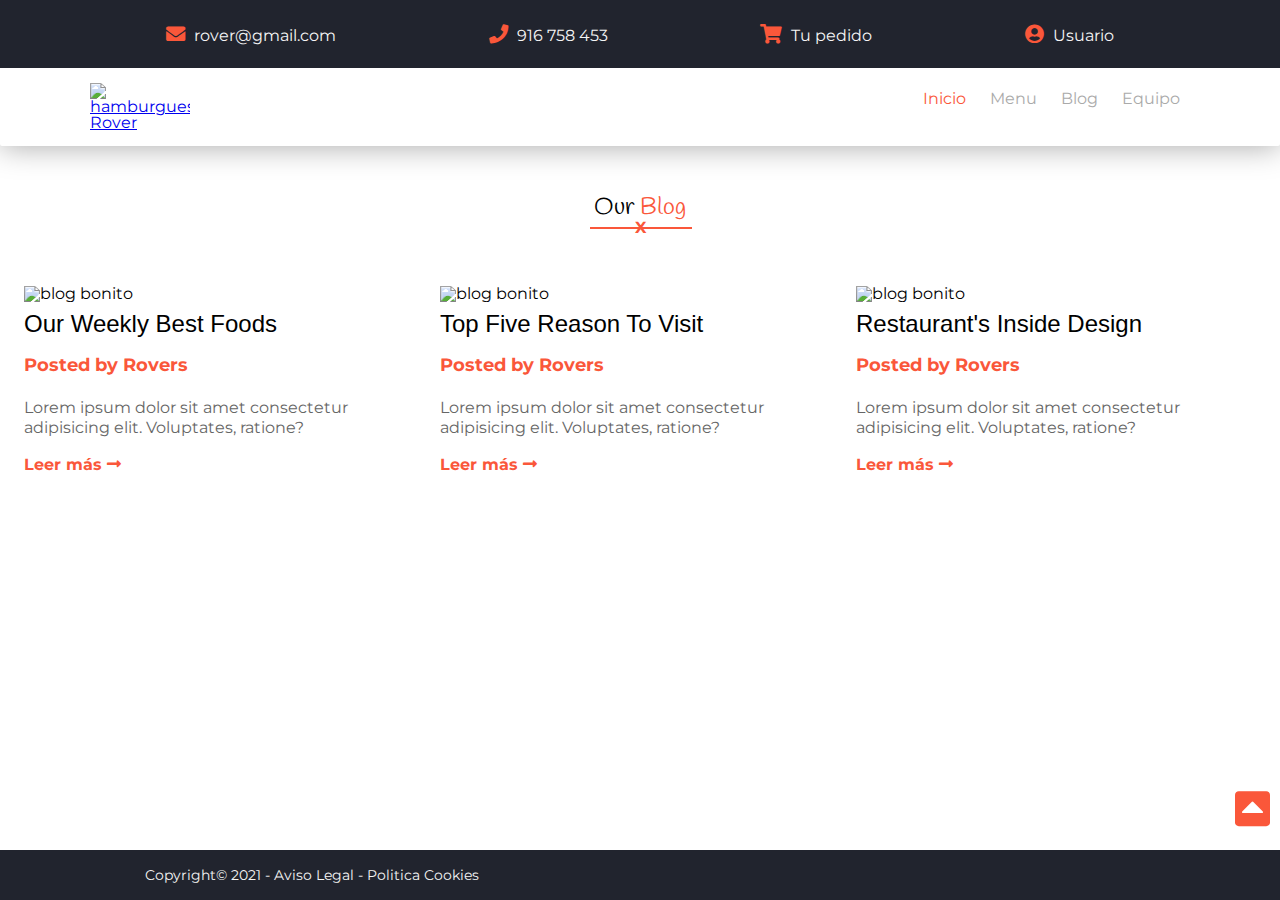
==== blog.html @ 86384d68 "estructura general y diseño de blog" ====
<!DOCTYPE html>
<html lang="es">

<head>
    <meta charset="UTF-8">
    <meta http-equiv="X-UA-Compatible" content="IE=edge">
    <meta name="viewport" content="width=device-width, initial-scale=1.0">
    <title>Hamburguesería - Rover's</title>
    <link rel="stylesheet" href="https://cdnjs.cloudflare.com/ajax/libs/font-awesome/5.15.3/css/all.min.css">
    <link rel="stylesheet" href="css/style.css">
</head>

<body>
    <div class="wrapper" id="top">
        <header>
            <div class="nav-top">
                <div class="container">
                    <div>
                        <a href="mailto:rover@gmail.com">
                            <i class="fas fa-envelope"></i>
                            <span>rover@gmail.com</span>
                        </a>
                    </div>
                    <div>
                        <a href="tel:916758453">
                            <i class="fas fa-phone"></i>
                            <span>916 758 453</span>
                        </a>
                    </div>
                    <div>
                        <a href="#">
                            <i class="fa fa-shopping-cart"></i>
                            <span>Tu pedido</span>
                        </a>
                    </div>
                    <div>
                        <a href="#">
                            <i class="fa fa-user-circle"></i>
                            <span>Usuario</span>
                        </a>
                    </div>
                </div>
            </div>

            <nav>
                <div class="container">
                    <div class="logo">
                        <a href="index.html">
                            <img src="./images/logo.jpg" alt="hamburgueseria Rover">
                        </a>
                    </div>
                    <div class="hamburguesa">
                        <div></div>
                        <div></div>
                        <div></div>
                    </div>
                    <ul class="menu">
                        <li><a class="activo" href="index.html">Inicio</a></li>
                        <li><a href="menu.html">Menu</a></li>
                        <li><a href="blog.html">Blog</a></li>
                        <li><a href="team.html">Equipo</a></li>
                    </ul>
                </div>
            </nav>

        </header>
    </div>

    <main>
        <div class="content">
            <div class="container">
                <div class="ourblog">
                    <h2>Our <span>Blog</span></h2>
                    <div class="underline">
                        <hr noshade="noshade">
                        <span>X</span>
                    </div>
                </div>
            </div>
            <section class="divblog">
                <article>
                    <div>
                        <img src="./images/news3.jpg" alt="blog bonito">
                    </div>
                    <h2>Our Weekly Best Foods</h2>
                    <h3>Posted by Rovers</h3>
                    <p>Lorem ipsum dolor sit amet consectetur adipisicing elit. Voluptates, ratione?</p>
                    <a href="" class="enlace">Leer más <i class="fas fa-long-arrow-alt-right"></i></a>
                </article>
                <article>
                    <div>
                        <img src="./images/news4.jpg" alt="blog bonito">
                    </div>
                    <h2>Top Five Reason To Visit</h2>
                    <h3>Posted by Rovers</h3>
                    <p>Lorem ipsum dolor sit amet consectetur adipisicing elit. Voluptates, ratione?</p>
                    <a href="" class="enlace">Leer más <i class="fas fa-long-arrow-alt-right"></i></a>
                </article>
                <article>
                    <div>
                        <img src="./images/news1.jpg" alt="blog bonito">
                    </div>
                    <h2>Restaurant's Inside Design</h2>
                    <h3>Posted by Rovers</h3>
                    <p>Lorem ipsum dolor sit amet consectetur adipisicing elit. Voluptates, ratione?</p>
                    <a href="" class="enlace">Leer más <i class="fas fa-long-arrow-alt-right"></i></a>
                </article>
            </section>
        </div>
    </main>


    <footer>
        <div class="container">
            <p>Copyright&copy; 2021 - <a href="#">Aviso Legal</a><a href="#"> - Politica Cookies</a></p>
        </div>
    </footer>

    <div class="flecha">
        <a href="#top"><i class="fas fa-caret-square-up"></i></a>
    </div>
</body>

</html>
---- css/style.css ----
@import url(./reset.css);
@import url('https://fonts.googleapis.com/css2?family=Handlee&family=Montserrat:wght@400;700&display=swap');

/* font-family: 'Handlee', cursive;
font-family: 'Montserrat', sans-serif;
 */

html {
    /* Para generar scroll animados desde un punto de ancla */
    scroll-behavior: smooth;
}

:root {
    /* aqui es donde defino variables que se van a repetir en mi codigo, por ejemplo, en lugar de repetir 40 veces un color, usamos este metodo */
    --color-principal: #fa573a;
    --color-secundario: #21242e;
    --fuente-principal: 'Montserrat', sans-serif;
    --fuente-secundaria:'Handlee', cursive;
    --fontsize: 1em;
    --anchomaximo: 68.750em;
    --margingrid: 1em;
    --padding: 0.625em;
}

img {
    width: 100%;
    height: auto;
    display: block;
    /* Esto hace que la imagen escale y sea RESPONSIVE, se puede aplicar a todos los proyectos que tengan imagenes */
}

body {
    font-family: var(--fuente-principal);
    font-size: var(--fontsize);
}

.content p {
    color:#666;
    line-height: 1.25em;
}

.container {
    max-width: var(--anchomaximo);
    margin: 0 auto;

}

/* START HEADER */

header .nav-top {
    background-color: var(--color-secundario);
    padding: calc(var(--margingrid) *1.5) 0px;
}

header .nav-top .container {
    display: flex;
    justify-content: space-around;
}


header .nav-top a {
    color: var(--color-principal);
    text-decoration: none;

}

header .nav-top a span {
    display: none;
}

header .nav-top a i {
    font-size: 120%;
}

header nav {
    padding: calc(var(--padding) * 1.5);
}

header nav .container {
    display: flex;
    flex-wrap: wrap;
    justify-content: space-between;
}

header nav .logo a img {
    max-width: 6.250em;
}

header nav .hamburguesa {
    cursor: pointer; 
}

header nav .hamburguesa div {
    border-top: 2px solid #aaa;
    margin-bottom: var(--padding);
    width: 1.875em;    
}

header nav ul {
    width: 100%;    
}

header nav .menu li a {
    text-decoration: none;
    color: #aaa;
    display: block;
    border-bottom: 1px solid #aaa;
    text-align: center;
    padding: calc(var(--padding) * 2);
}

header nav .menu li:last-child a{
        border-bottom: none;
}

header nav .menu li .activo, header nav .menu li a:hover {
    color: var(--color-principal);
    transition: 1s;
}

/* HEADER END */
/* START FOOTER */

footer {
    background-color: var(--color-secundario);
    padding: calc(var(--padding) * 2) 0px;
    color:whitesmoke;
    text-align: center;
    position: fixed;
    bottom: 0;
    width: 100%;
    font-size: 90%;
}

footer a {
    color:whitesmoke;
    text-decoration: none;
}

footer a:hover {
    color:var(--color-principal)
}

.flecha a {
    display: block;
    color: var(--color-principal);
    position: fixed;
    bottom: 70px;
    right: 10px;
    font-size: 250%;
}

/* FOOTER END */
/* START HERO */

.hero {
    background-image: url(../images/fondo.jpg);
    height: 60vh;
    background-position: center center;
    background-repeat: no-repeat;
    background-size: cover;
    color: whitesmoke;
    display: flex;
    background-color: rgba(5, 5, 5, 0.5);
    background-blend-mode: multiply;
}

.hero .container {
    display: flex;
    flex-direction: column;
    justify-content: center;
    width: 80%;
}

.hero h1 {
    font-family: var(--fuente-secundaria);
    font-size: 2.25em;
}

.hero .container h3 {
    color: var(--color-principal);
    font-size: 1.25em;
    margin: var(--margingrid) 0px;
}

.hero p {
    font-size: 1.15em;
}


.hero .social li {
    display: inline-block;
    margin-right: var(--margingrid);
    font-size: 1.5em;
}   

.hero .social li a {
    color:whitesmoke;
}

.boton {
    background-color: var(--color-principal);
    color:whitesmoke;
    display: inline-block;
    padding: 1.15em;
    margin: var(--margingrid) 0px;
    border-radius: 5px;
    text-decoration: none;
    border: 1px solid var(--color-principal);
}

.boton:hover {
    background-color: transparent;
    border: 1px solid var(--color-principal);
    color:var(--color-principal);

}

.boton:hover i {
    transform: translateX(5px);
    transition: 0.5s;
}

/* HERO END */
/* START MAIN OUR SERVICES */

.content section {
    padding: 2.125em 1.5em;
}

.content section h2 {
    font-family: var(--fuente-secundaria);
    font-size: 1.5em;
    text-align: center;
}

.content section h2 span {
    color:var(--color-principal);
}

.content .underline {
    position: relative;
    width: 6.250em;
    margin: 0 auto;
    color: var(--color-principal);
    font-weight: 700;
    text-align: center;
    margin-bottom: var(--margingrid);
}

.content .underline hr{
    position: absolute;
    width: 100%;
    top: -1px;
    border-color: var(--color-principal);
}

.content section .grid {
    display: grid;
    gap: var(--margingrid);
}

.content #ourservices .grid article {
    border-bottom: 1px solid #aaa;
    padding: 1.5em 0;
}

main section h3 {
    font-weight: 700;
    font-size: 1.10em;
    margin: var(--padding) 0;
}

.enlace {
    color: var(--color-principal);
    text-decoration: none;
    padding-top: var(--padding);
    display: inline-block;
    font-weight: 700;
}

.enlace i{
    transition: 0.5s;
}

.enlace:hover i {
    transform: translateX(5px);
    
}
.content .grid article>div>i {
    color: var(--color-principal);
    border: 1px solid var(--color-principal);
    padding: 0.5em;
}

.fa-truck {
    transform: rotateY(180deg)
}

/* OUR SERVICES END */
/* START ABOUT US */

main section:last-child{
    padding-bottom: 70px;
}

main section h4 {
    margin: var(--margingrid) 0;
    color:var(--color-principal);

}

main section .flex {
    display: flex;
    flex-direction: column;
}

main .imagen .marco{
    border: 5px solid var(--color-principal);
    transform: rotateZ(10deg);
    transition: 1s;
}

main .imagen .marco img {
    transform: rotate(-10deg);
    transition: 1s;
}

main .imagen:hover .marco {
    transform: rotateZ(0deg);
}


main .imagen:hover img {
    transform: rotateZ(0deg);
}

main #aboutus .columna{
    margin-left: 3em;
}

/* ABOUT US END */
/* START MENU.HTML*/
.content .menu_articles {
    padding: 1em 0 0 2em;
}
.content .menu_articles p {
    color:whitesmoke;
}

.pagmenu {
    background-color: var(--color-secundario);
    color:whitesmoke;
    padding: 2.125em 1.5em;
}

.content section h3 {
    padding-bottom: 0.3em;
}

.content h2 {
    font-family: var(--fuente-secundaria);
    font-size: 1.5em;
    text-align: center;
}

.content h2 span {
    color:var(--color-principal);
}

.content .menulist ul {
    padding: var(--padding);
    margin: var(--margingrid);
    
}

.content .menulist ul li {
   padding: 0.5em;
    
}

.content .menulist ul li a {
    color: whitesmoke;
    text-decoration: none;
    display: block;
    padding: var(--padding);
}

.content .menulist ul li:hover {
    background-color: var(--color-principal);
    transition: 0.5s;
    border-radius: 5px;
}

.content .redline {
    position: relative;
    width: 4.250em;
    margin: var(--margingrid);
    color: var(--color-principal);
    font-weight: 700;
    margin-bottom: var(--margingrid);
    
}

.content .redline hr{
position: absolute;
width: 3.250em;
top: -20px;
left: -15px;
border-color: var(--color-principal);
}

.content section article .ordernow{
    display: inline-block;
    background-color: transparent;
}

.content  section article .ordernow .boton{
    color: var(--color-principal);
    background-color: transparent;
    display: inline-block;
    border: none;
    padding-left: 0px;
}

.content #h3_p {
    padding: 0.5em 0 0.5em 0;
}

.content .flex_linea_precio {
    display: flex;
    width: 100%;
    align-items: center;   
}

.content .flex_linea_precio p{
    color:var(--color-principal);
    padding: 0 2em 0 2em;   
    font-weight: 700;
}

/* MENU.HTML END */
/* START BLOG*/

.content .divblog {
    display: grid;
    grid-template-columns: 1fr 1fr;
    gap: var(--margingrid);
    padding: 0 auto;
}

.divblog article h2 {
    color: black;
    padding: 0.4em 0;
    text-align: left;
    font-family: Arial, Helvetica, sans-serif;
}

.divblog article h3{
    color:var(--color-principal);
}

.divblog article p {
    padding: 0.5em 0;
}

.divblog article a{
    padding-bottom: var(--padding);
}

.content .container .ourblog{
    padding: calc(var(--padding) * 4) 0 0 0;
}


/* BLOG END*/

/* MEDIAQUERIES */

@media(min-width: 600px){
    .content #ourservices .grid {
        grid-template-columns: 1fr 1fr;
    }

    .content #ourservices .grid article:last-child {
        grid-column: 1/3;
    }
    .content #ourservices .grid article {
        border-bottom: none;
        border-left: 1px solid #aaa;
        padding: 1.5em;
    }
    main section .flex {
        flex-direction: row;
    }

    main section .flex .columna {
        margin: var(--margingrid);
    }


}

@media(min-width: 768px){
    header .nav-top a span {
        display: inline;
        color:whitesmoke;
        margin-left: 5px;
    }
    .content #ourservices .grid {
        grid-template-columns: repeat(3, 1fr);
    }
    .content #ourservices .grid article:last-child {
    grid-column: 3/4;
    }

    
   
    .container_menu {
        display: flex;
       
    }
    .lateral {
        display: flex;
        flex-direction: column;
        margin: 0;
        padding: 0;
        max-width: 30%;
    }

    .today_section {
        margin-left: 2.5em;
        margin-top: 1em;
    }

    .menu_articles .columna .menuimg{
        width: 8em;
    }

}

@media(min-width: 1004px) {
    header nav .hamburguesa {
        display: none; 
    } 
    header nav ul {
         width: auto;   
    }
    header nav .menu li {
        display: inline-block;
    }
    header nav .menu li a {
        padding: 0.5em var(--padding);
        border-bottom: none;
    }
    header {
        box-shadow: 0px 1px 30px #aaa;
        border-radius: 2px;
    }
    footer {
        text-align: left;
    }

    .content .divblog {
        grid-template-columns: repeat(3, 1fr);
    }

    .content .divblog article:last-child {
        grid-column: 3/4;
    }

    .content .container .ourblog{
        padding: calc(var(--padding) * 5) 0 0 0;
    }
}
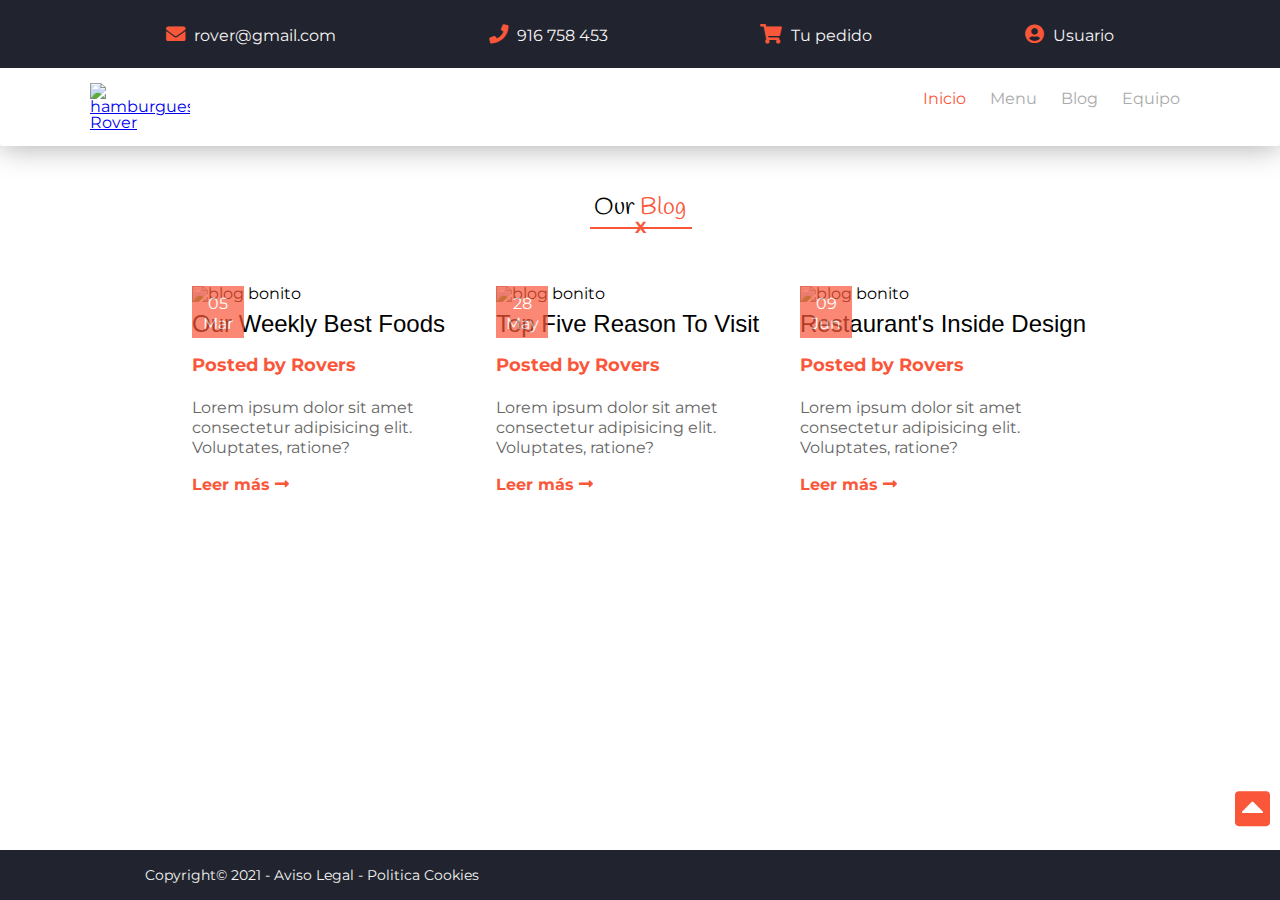
==== commit 343acbca: "blog terminado" ====
--- a/blog.html
+++ b/blog.html
@@ -79,8 +79,11 @@
             </div>
             <section class="divblog">
                 <article>
-                    <div>
+                    <div class="imgblog">
                         <img src="./images/news3.jpg" alt="blog bonito">
+                        <div class="fechablog">
+                            <p>05 Mar</p>
+                        </div>
                     </div>
                     <h2>Our Weekly Best Foods</h2>
                     <h3>Posted by Rovers</h3>
@@ -88,8 +91,11 @@
                     <a href="" class="enlace">Leer más <i class="fas fa-long-arrow-alt-right"></i></a>
                 </article>
                 <article>
-                    <div>
+                    <div class="imgblog">
                         <img src="./images/news4.jpg" alt="blog bonito">
+                        <div class="fechablog">
+                            <p>28 May</p>
+                        </div>
                     </div>
                     <h2>Top Five Reason To Visit</h2>
                     <h3>Posted by Rovers</h3>
@@ -97,8 +103,11 @@
                     <a href="" class="enlace">Leer más <i class="fas fa-long-arrow-alt-right"></i></a>
                 </article>
                 <article>
-                    <div>
+                    <div class="imgblog">
                         <img src="./images/news1.jpg" alt="blog bonito">
+                        <div class="fechablog">
+                            <p>09 Jun</p>
+                        </div>
                     </div>
                     <h2>Restaurant's Inside Design</h2>
                     <h3>Posted by Rovers</h3>
--- a/css/style.css
+++ b/css/style.css
@@ -472,6 +472,31 @@
     padding: calc(var(--padding) * 4) 0 0 0;
 }
 
+.content .divblog .imgblog {
+    position: relative;
+    
+}
+
+.content .divblog .fechablog{
+position: absolute;
+width: 3.250em;
+height: 3.250em;
+top: 0;
+left: 0;
+background-color: var(--color-principal);
+opacity: 0.7;
+}
+
+.content .divblog .fechablog p{
+    color:white;
+    text-align: center;
+    width: 100%;
+}
+
+.divblog{
+    width: 70%;
+    margin: 0 auto;
+}
 
 /* BLOG END*/
 
